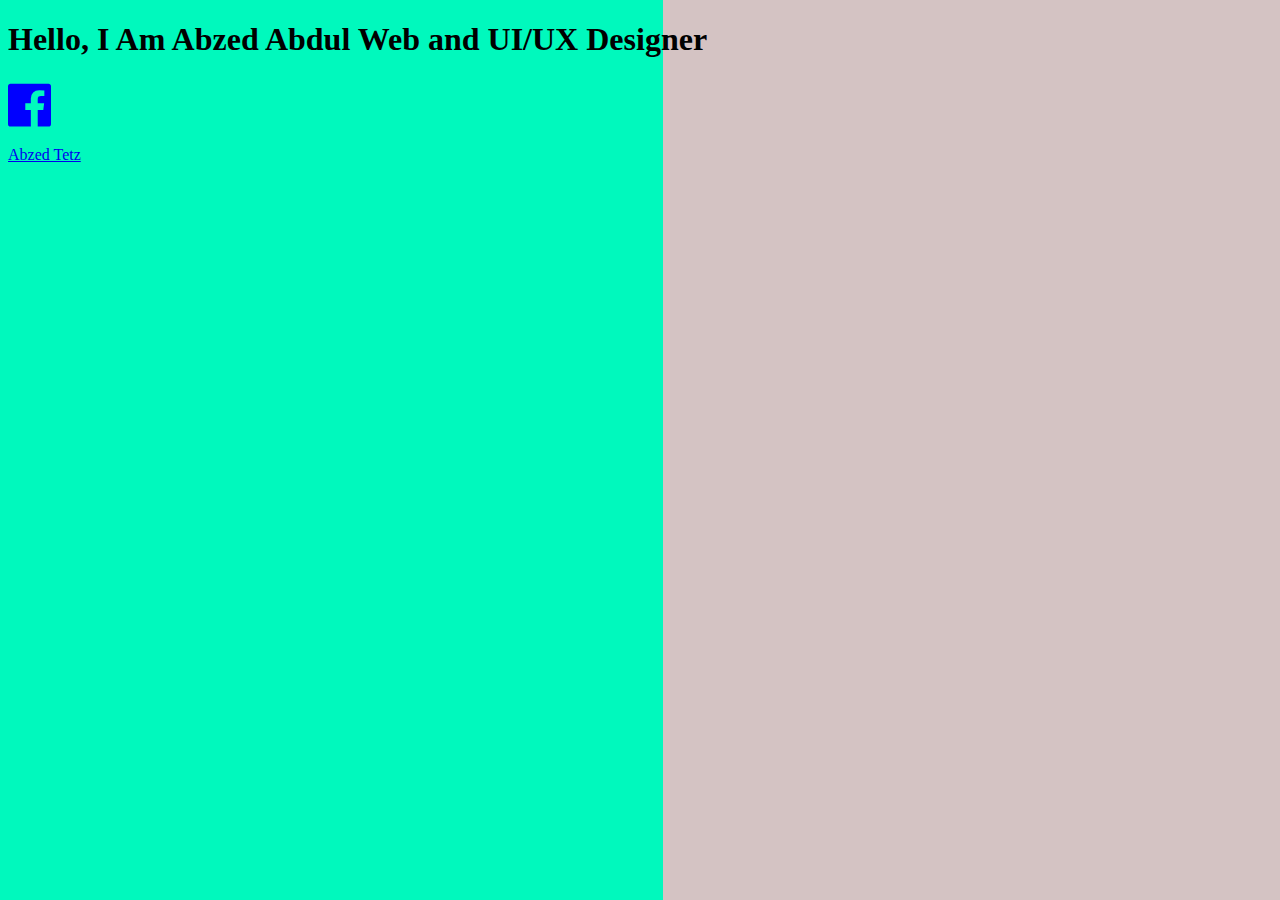
==== index.html @ 2def7516 "added facebook icon and link" ====
<!DOCTYPE html>
<html lang="en">
<head>
    <meta charset="UTF-8">
    <meta name="viewport" content="width=device-width, initial-scale=1.0">
    <title>Portfolio</title>
    <link rel="stylesheet" type="text/css" href="styles.css">
    <link href="//db.onlinewebfonts.com/c/d9a58a393d946d86051fbd9a0b594d2f?family=Audrey" rel="stylesheet" type="text/css"/>
    <link rel="stylesheet" href="https://cdnjs.cloudflare.com/ajax/libs/font-awesome/4.7.0/css/font-awesome.min.css">
</head>
<body>

    <h1>Hello, I Am Abzed Abdul
        Web and UI/UX Designer</h1>
    
    <div id="facebook">
    <i class="fa fa-facebook-official" style="font-size: 50px;color: blue;"></i>
    <p id="fb"><a href="https://facebook.com/abzed.tetz">Abzed Tetz</a></p>
    </div>
    
</body>
</html>
---- styles.css ----
body{
    background: linear-gradient(270deg, #D4C3C3 47.26%, #D4C3C3 48.23%, #00F9BD 48.23%);
}
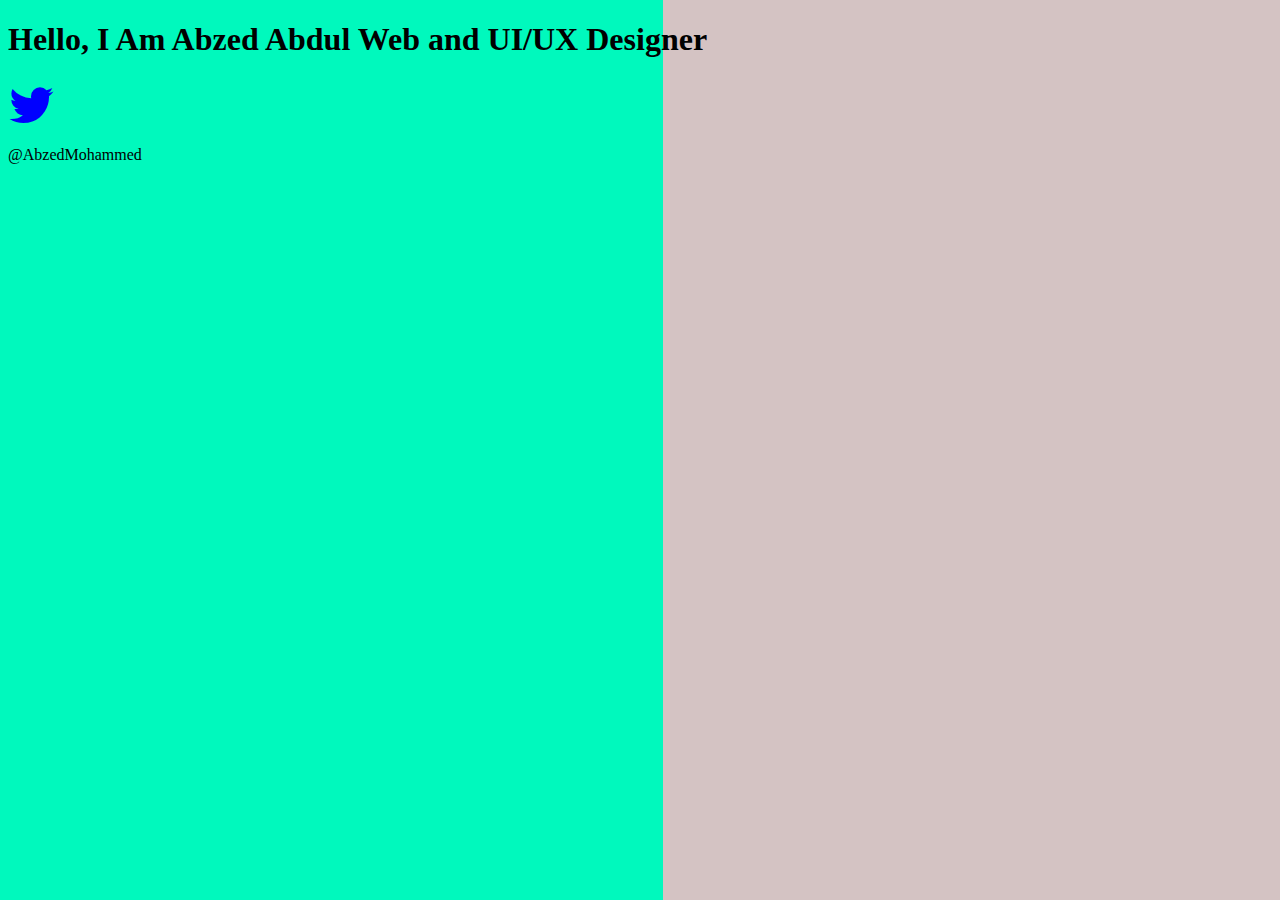
==== commit c20dbb0a: "added twitter link and icon" ====
--- a/index.html
+++ b/index.html
@@ -12,11 +12,16 @@
 
     <h1>Hello, I Am Abzed Abdul
         Web and UI/UX Designer</h1>
-    
-    <div id="facebook">
+
+    <div id="twitter">
+        <i class="fa fa-twitter" style="font-size: 50px;color: blue;"></i>
+        <p id="twit">@AbzedMohammed</p>
+    </div>
+
+     <!--<div id="facebook">
     <i class="fa fa-facebook-official" style="font-size: 50px;color: blue;"></i>
     <p id="fb"><a href="https://facebook.com/abzed.tetz">Abzed Tetz</a></p>
-    </div>
+    </div>-->
     
 </body>
 </html>
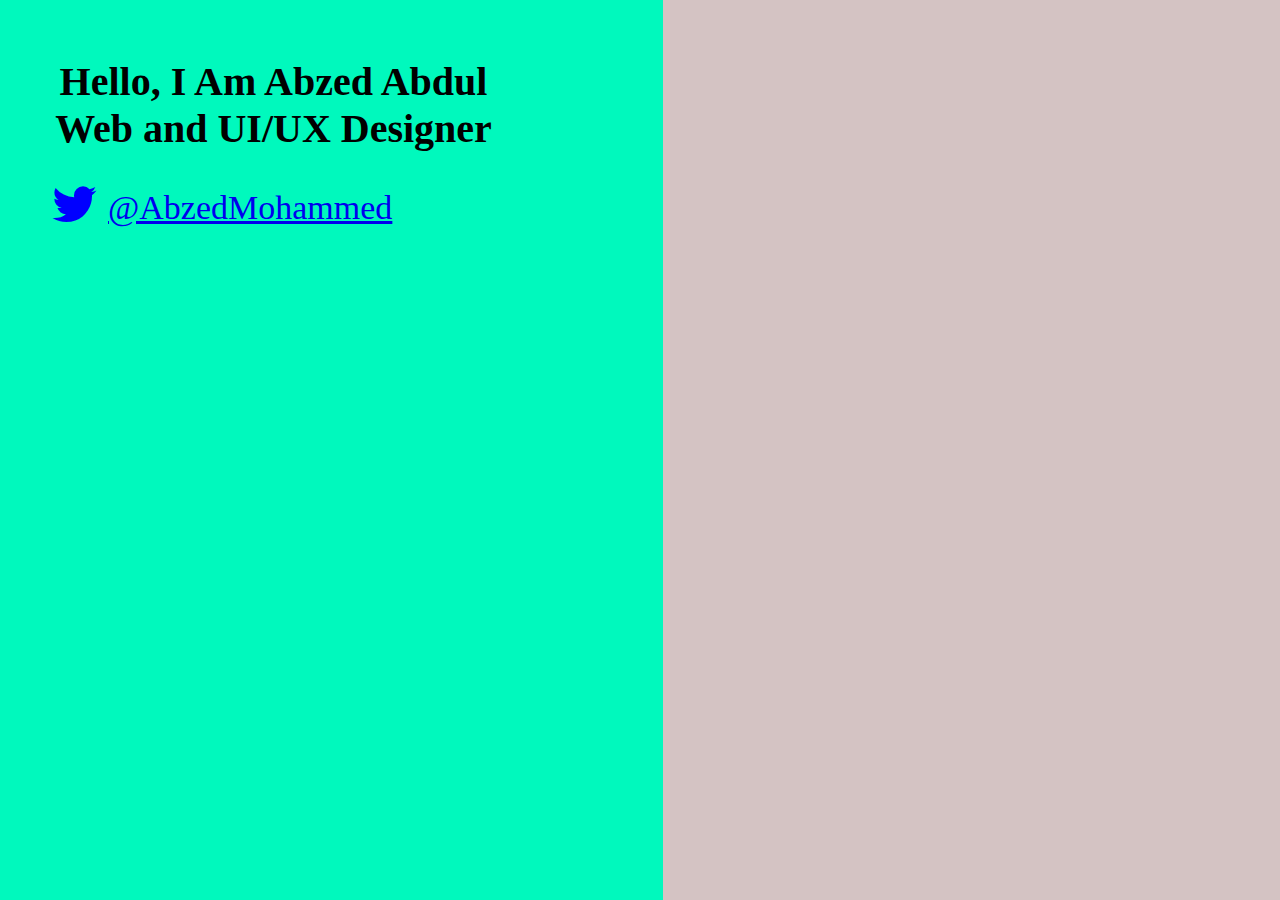
==== commit 92a6c5ca: "add style to twitter" ====
--- a/index.html
+++ b/index.html
@@ -15,7 +15,7 @@
 
     <div id="twitter">
         <i class="fa fa-twitter" style="font-size: 50px;color: blue;"></i>
-        <p id="twit">@AbzedMohammed</p>
+        <p id="twit"><a href="https://twitter.com/AbzedMohammed">@AbzedMohammed</a> </p>
     </div>
 
      <!--<div id="facebook">
--- a/styles.css
+++ b/styles.css
@@ -1,3 +1,23 @@
 body{
     background: linear-gradient(270deg, #D4C3C3 47.26%, #D4C3C3 48.23%, #00F9BD 48.23%);
+}
+h1{
+    width: 475px;
+    height: 94px;
+    margin-left: 28px;
+    margin-top: 58px;
+    font-family: "Audrey";
+    font-size: 40px;
+    text-align: center;
+}
+#twitter>i{
+    margin-left: 43px;
+}
+#twit{
+    width: 336px;
+    height: 39px;
+    margin-left: 100px;
+    margin-top: -40px;
+    font-family: "Audrey";
+    font-size: 34px;
 }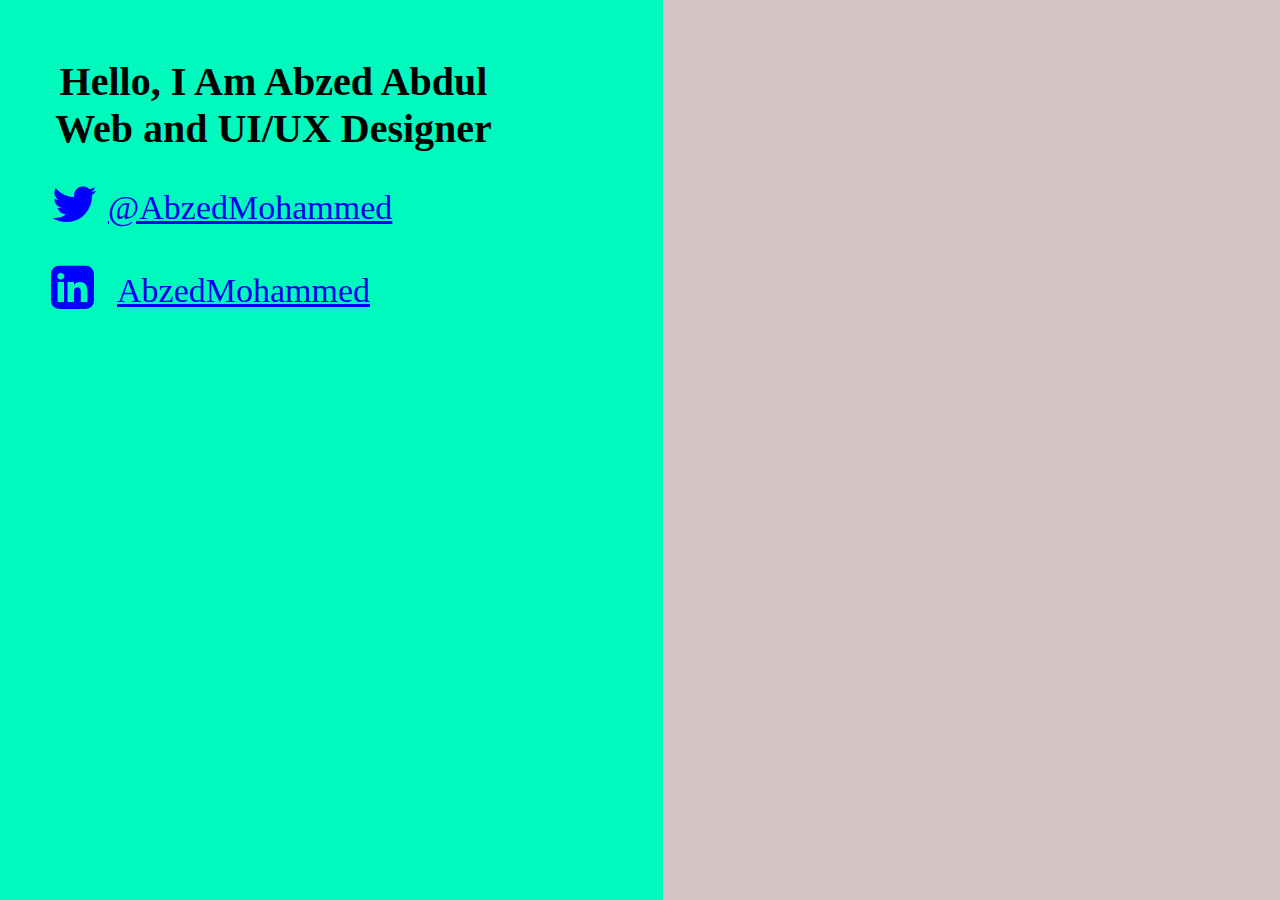
==== commit 32adf5b4: "added and styled linkedIn" ====
--- a/index.html
+++ b/index.html
@@ -18,6 +18,11 @@
         <p id="twit"><a href="https://twitter.com/AbzedMohammed">@AbzedMohammed</a> </p>
     </div>
 
+    <div id="linkedin">
+        <i class="fa fa-linkedin-square" style="font-size: 50px;color: blue;"></i>
+        <p id="lin"><a href="https://www.linkedin.com/in/abzed-mohammed-630bb181/">AbzedMohammed</a></p>
+    </div>
+
      <!--<div id="facebook">
     <i class="fa fa-facebook-official" style="font-size: 50px;color: blue;"></i>
     <p id="fb"><a href="https://facebook.com/abzed.tetz">Abzed Tetz</a></p>
--- a/styles.css
+++ b/styles.css
@@ -20,4 +20,15 @@
     margin-top: -40px;
     font-family: "Audrey";
     font-size: 34px;
+}
+#linkedin>i{
+    margin-left: 43px;
+}
+#lin{
+    width: 320px;
+    height: 44px;
+    margin-left: 109px;
+    margin-top: -40px;
+    font-family: "Audrey";
+    font-size: 34px;
 }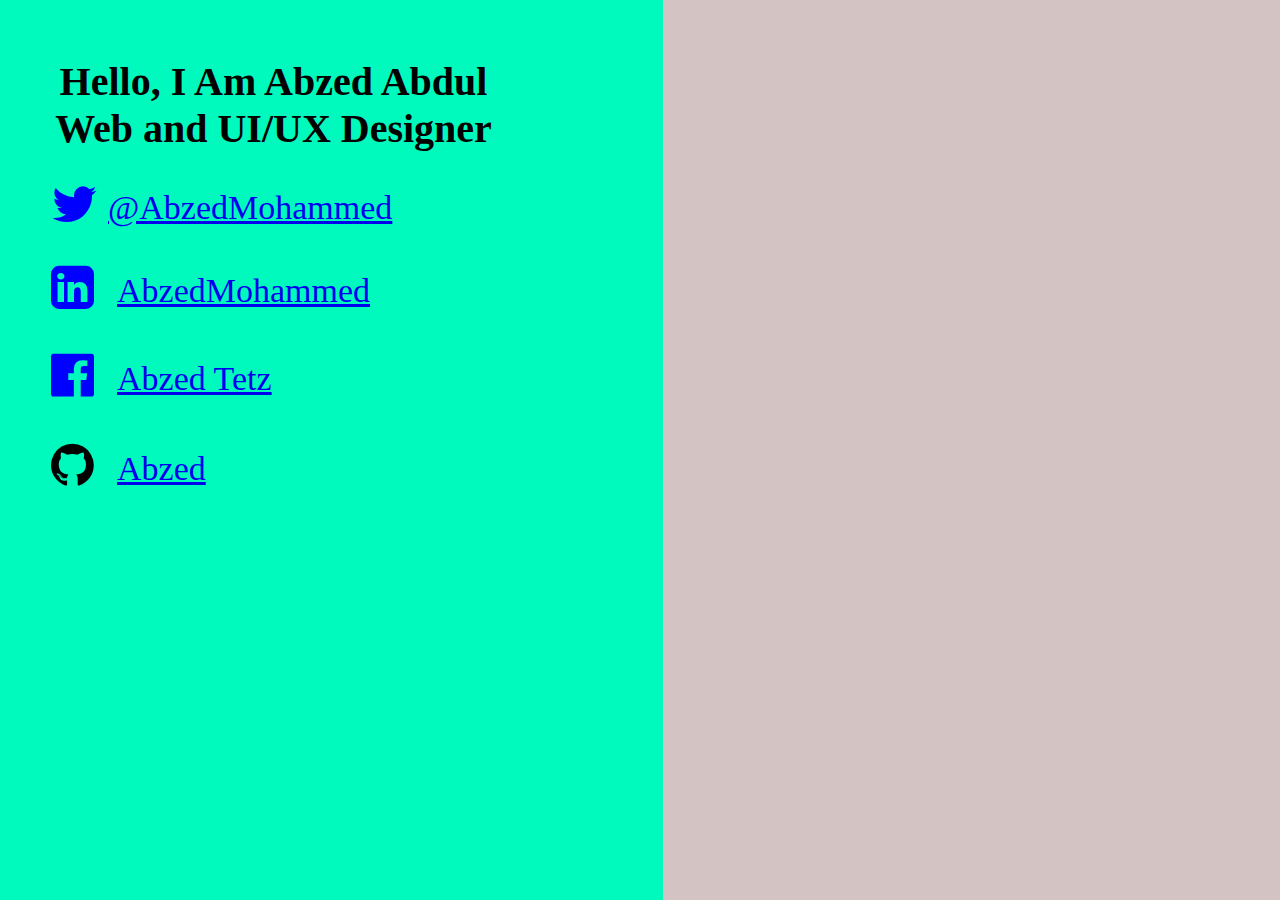
==== commit f7adc455: "added and styled git hub" ====
--- a/index.html
+++ b/index.html
@@ -23,10 +23,15 @@
         <p id="lin"><a href="https://www.linkedin.com/in/abzed-mohammed-630bb181/">AbzedMohammed</a></p>
     </div>
 
-     <!--<div id="facebook">
+     <div id="facebook">
     <i class="fa fa-facebook-official" style="font-size: 50px;color: blue;"></i>
     <p id="fb"><a href="https://facebook.com/abzed.tetz">Abzed Tetz</a></p>
-    </div>-->
+    </div>
+
+    <div id="git">
+        <i class="fa fa-github" style="font-size: 50px;color: black;"></i>
+        <p id="gt"><a href="https://github.com/Abzed">Abzed</a></p>
+    </div>
     
 </body>
 </html>
--- a/styles.css
+++ b/styles.css
@@ -31,4 +31,26 @@
     margin-top: -40px;
     font-family: "Audrey";
     font-size: 34px;
+}
+#facebook>i{
+    margin-left: 43px;
+}
+#fb{
+    width: 262px;
+    height: 46px;
+    margin-left: 109px;
+    margin-top: -40px;
+    font-family: "Audrey";
+    font-size: 34px;
+}
+#git>i{
+    margin-left: 43px;
+}
+#gt{
+    width: 148px;
+    height: 38px;
+    margin-left: 109px;
+    margin-top: -40px;
+    font-family: "Audrey";
+    font-size: 34px;
 }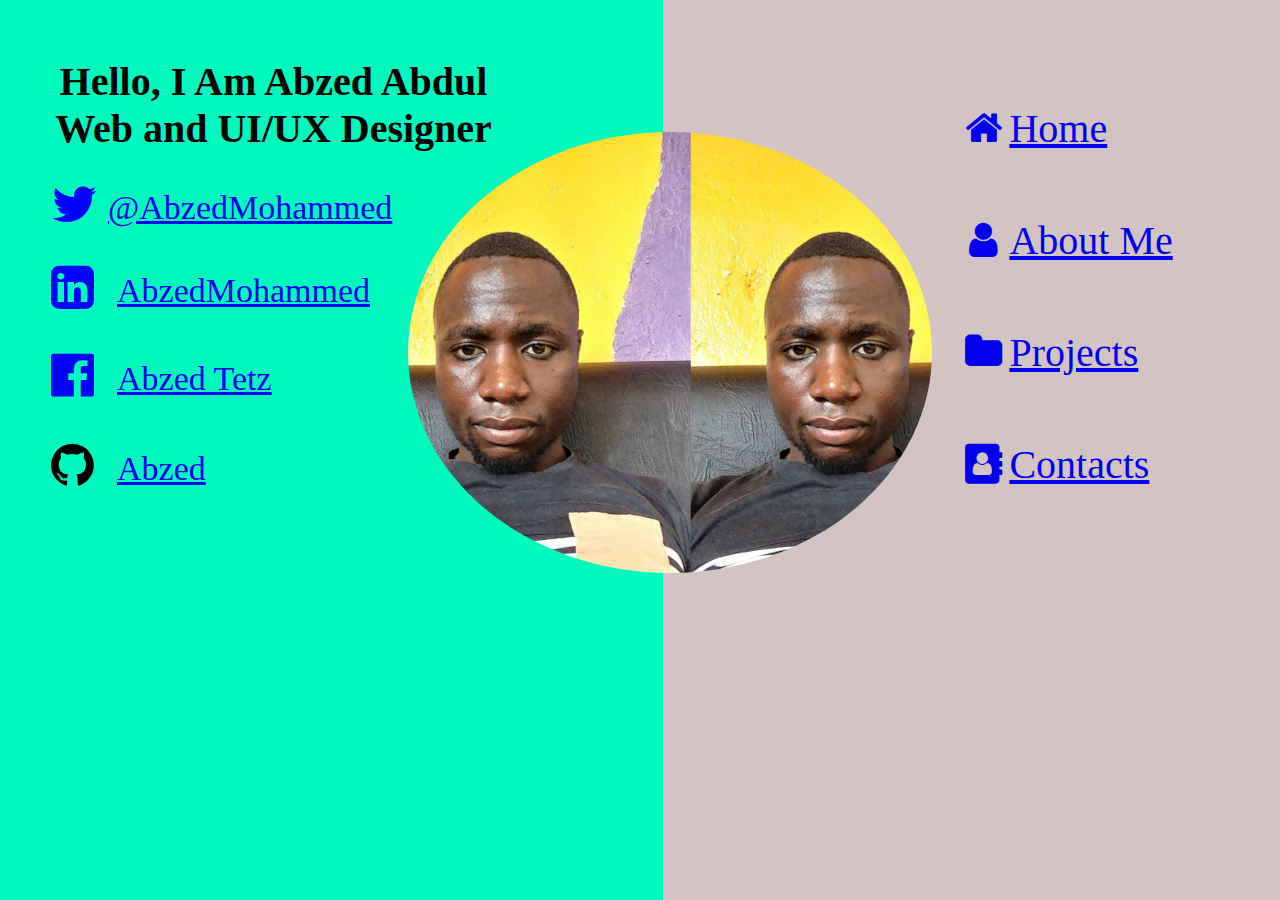
==== commit c176cd7c: "added link to navbar" ====
--- a/index.html
+++ b/index.html
@@ -33,5 +33,15 @@
         <p id="gt"><a href="https://github.com/Abzed">Abzed</a></p>
     </div>
     
+    <div class="ellipse"></div>
+
+    <div class="nav">
+            <a href="index.html"><i class="fa fa-fw fa-home"></i>Home</a>
+            <a href="about.html"><i class="fa fa-fw fa-user"></i>About Me</a>
+            <a href="project.html"><i class="fa fa-fw fa-folder"></i>Projects</a>
+            <a href="contacts"><i class="fa fa-fw fa-address-book"></i>Contacts</a>
+        
+    </div>
+
 </body>
 </html>
--- a/styles.css
+++ b/styles.css
@@ -21,6 +21,9 @@
     font-family: "Audrey";
     font-size: 34px;
 }
+#twit>a:hover{
+    color: #9b7373;
+}
 #linkedin>i{
     margin-left: 43px;
 }
@@ -31,6 +34,9 @@
     margin-top: -40px;
     font-family: "Audrey";
     font-size: 34px;
+}
+#lin>a:hover{
+    color: #9b7373;
 }
 #facebook>i{
     margin-left: 43px;
@@ -43,6 +49,9 @@
     font-family: "Audrey";
     font-size: 34px;
 }
+#fb>a:hover{
+    color: #9b7373;
+}
 #git>i{
     margin-left: 43px;
 }
@@ -53,4 +62,39 @@
     margin-top: -40px;
     font-family: "Audrey";
     font-size: 34px;
-}+}
+#gt>a:hover{
+    color: #9b7373;
+}
+.ellipse{
+    width: 524px;
+    height: 441px;
+    margin-left: 400px;
+    margin-top: -390px;
+    border-radius: 50%;
+    background-image: url("image/zedy.jpg");
+    background-repeat: repeat-x;
+    background-position: -25% 30%;
+}
+.nav{
+    width: 260px;
+    height: 322px;
+    margin-left: 950px;
+    margin-top: -500px;
+    display: flex;
+    flex-direction: column;
+    font-family: "Audrey";
+    line-height: 112px;
+    font-size: 40px;
+}
+.nav>a:hover{
+    color: #00F9BD;
+}
+
+
+
+
+
+
+
+
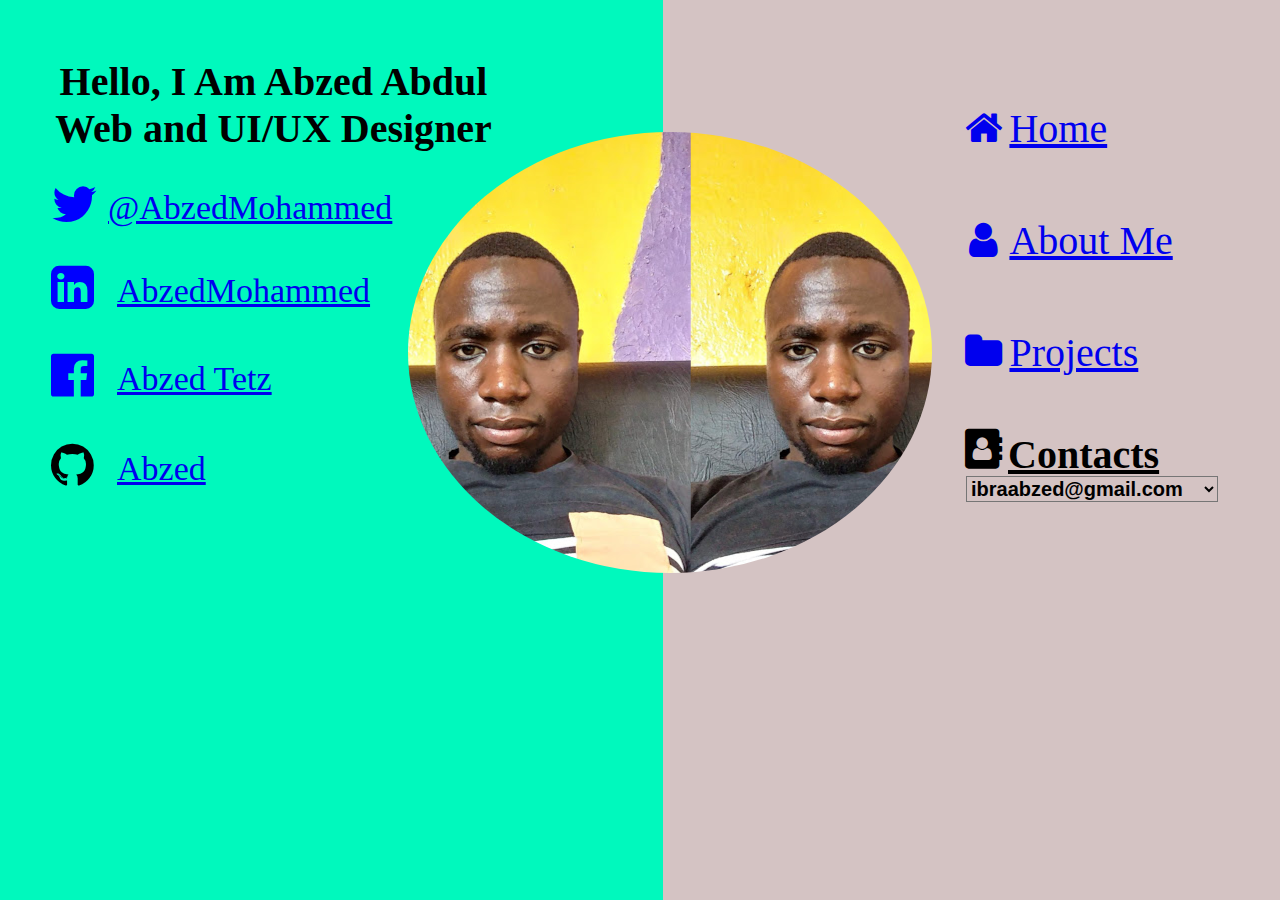
==== commit ff4816f6: "initial commence of about me page added h1 and links" ====
--- a/index.html
+++ b/index.html
@@ -39,8 +39,14 @@
             <a href="index.html"><i class="fa fa-fw fa-home"></i>Home</a>
             <a href="about.html"><i class="fa fa-fw fa-user"></i>About Me</a>
             <a href="project.html"><i class="fa fa-fw fa-folder"></i>Projects</a>
-            <a href="contacts"><i class="fa fa-fw fa-address-book"></i>Contacts</a>
-        
+
+            <i id="adrs" class="fa fa-fw fa-address-book"></i><label id="conts" for="contact"><u>Contacts</u></label></a>
+            
+            <select name="contact" id="contacts">
+                <option value="email">ibraabzed@gmail.com</option>
+                <option value="email">ibraabzed@yahoo.com</option>
+                <option value="telephone">+254759507042</option>
+            </select>  
     </div>
 
 </body>
--- a/styles.css
+++ b/styles.css
@@ -1,3 +1,4 @@
+
 body{
     background: linear-gradient(270deg, #D4C3C3 47.26%, #D4C3C3 48.23%, #00F9BD 48.23%);
 }
@@ -90,11 +91,34 @@
 .nav>a:hover{
     color: #00F9BD;
 }
+#contacts{
+    background-color: inherit;
+    margin-top: -35px;
+    margin-left: 8px;
+    overflow: hidden;
+    font-size: 20px; 
+    font-weight: bold;   
+}
+#contacts:hover{
+    color: #9b8b30;
+    background-color: dodgerblue;
+}
+#conts{
+    margin-left: 50px;
+    margin-top: -70px;
+    font-weight: bold;
+}
+.select{
+    background-color: dodgerblue;
+}
+.contact>option{
+    background-color: dodgerblue;
+}
+#adrs{
+    margin-top: 20px;
+}
 
 
 
 
 
-
-
-
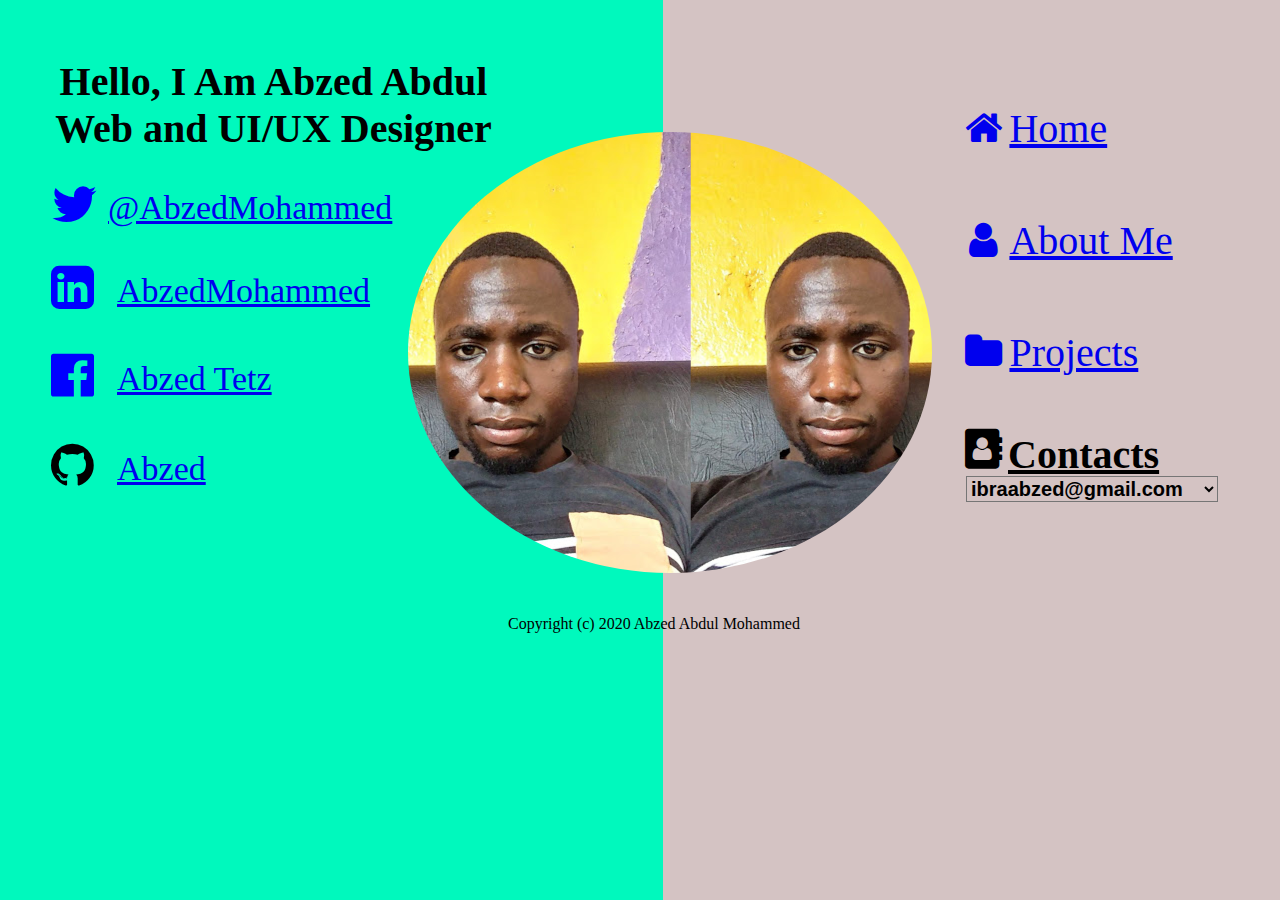
==== commit a74cce52: "copyright added to footer" ====
--- a/index.html
+++ b/index.html
@@ -48,6 +48,6 @@
                 <option value="telephone">+254759507042</option>
             </select>  
     </div>
-
+<p id="rights">Copyright (c) 2020 Abzed Abdul Mohammed</p>
 </body>
 </html>
--- a/styles.css
+++ b/styles.css
@@ -2,6 +2,7 @@
 body{
     background: linear-gradient(270deg, #D4C3C3 47.26%, #D4C3C3 48.23%, #00F9BD 48.23%);
 }
+
 h1{
     width: 475px;
     height: 94px;
@@ -117,8 +118,12 @@
 #adrs{
     margin-top: 20px;
 }
+#rights{
+    margin-left: 500px;
+    margin-top: 220px;
+    color: black;
+}
 
 
 
 
-
